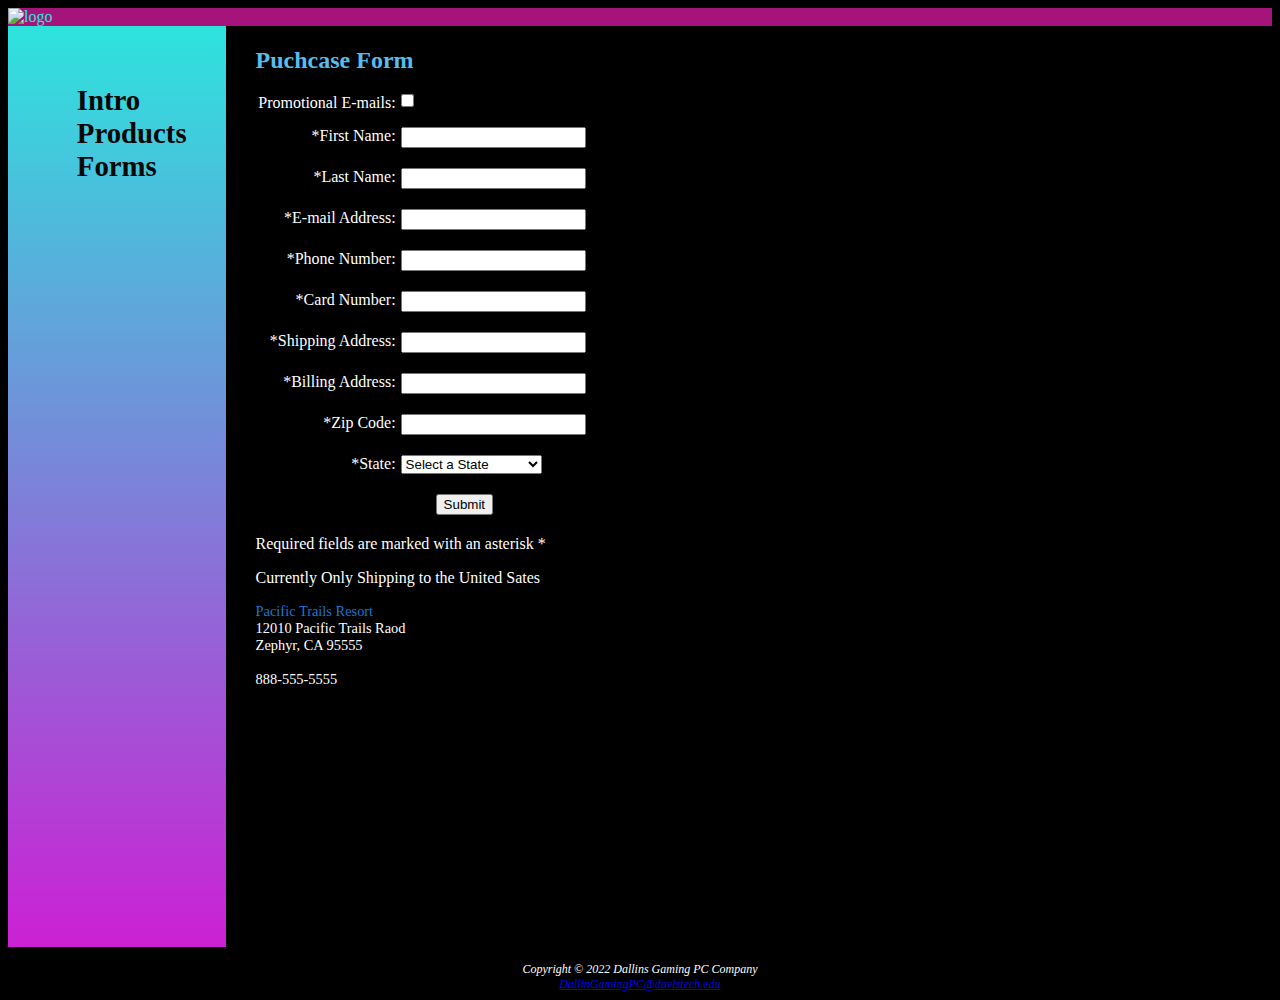
==== Forms.html @ ac086cd7 "Added Files" ====
<!DOCTYPE html>
<html lang="en">

<head>
	<title>Dallins Gaming PC Company</title>
	<meta charset="utf-8">
	<link href="color.css" rel="stylesheet">
</head>

<body>
	<div id="wrapper">
		<header>
			<div class="container"><img src="logo.jpg" alt="logo" height="300" width="2000">
				<div class="text-block">
					<h1>Checkout</h1>
				</div>
			</div>
		</header>
		<nav>
			<ul>
				<li><a href="index.html">Intro</a></li>
				<li><a href="Products.html">Products</a></li>
				<li><a href="Forms.html">Forms</a></li>
			</ul>
		</nav>
		<main>
			<h2>Puchcase Form</h2>
			<form method="post" action="https://webdevbasics.net/scripts/demo.php">
				<label for="text">Promotional E-mails:</label>
				<input type="checkbox" name="Promotional Emails" id="Promail">
				<label for="myFName">*First Name:</label>
				<input type="text" name="myFName" id="myFName" required="required">
				<label for="myLName">*Last Name:</label>
				<input type="text" name="myLName" id="myLName" required="required">
				<label for="myEmail">*E-mail Address:</label>
				<input type="email" name="myEmail" id="myEmail" required="required">
				<label for="myPhone">*Phone Number:</label>
				<input type="tel" name="myPhone" id="myPhone" required="required" maxlength="12">
				<label for="myCard">*Card Number:</label>
				<input type="text" name="myCame" id="myCame" required="required" maxlength="16">
				<label for="myAddress">*Shipping Address:</label>
				<input type="text" name="myAddress" id="myAddress" required="required">
				<label for="mybAddress">*Billing Address:</label>
				<input type="text" name="mybAddress" id="mybAddress" required="required">
				<label for="text">*Zip Code:</label>
				<input type="text" name="myZip" id="myZip" required="required" maxlength="5">
				<label for="state">*State:</label>
				<select name="state" id="state">
					<option value="" selected="selected">Select a State</option>
					<option value="AL">Alabama</option>
					<option value="AK">Alaska</option>
					<option value="AZ">Arizona</option>
					<option value="AR">Arkansas</option>
					<option value="CA">California</option>
					<option value="CO">Colorado</option>
					<option value="CT">Connecticut</option>
					<option value="DE">Delaware</option>
					<option value="DC">District Of Columbia</option>
					<option value="FL">Florida</option>
					<option value="GA">Georgia</option>
					<option value="HI">Hawaii</option>
					<option value="ID">Idaho</option>
					<option value="IL">Illinois</option>
					<option value="IN">Indiana</option>
					<option value="IA">Iowa</option>
					<option value="KS">Kansas</option>
					<option value="KY">Kentucky</option>
					<option value="LA">Louisiana</option>
					<option value="ME">Maine</option>
					<option value="MD">Maryland</option>
					<option value="MA">Massachusetts</option>
					<option value="MI">Michigan</option>
					<option value="MN">Minnesota</option>
					<option value="MS">Mississippi</option>
					<option value="MO">Missouri</option>
					<option value="MT">Montana</option>
					<option value="NE">Nebraska</option>
					<option value="NV">Nevada</option>
					<option value="NH">New Hampshire</option>
					<option value="NJ">New Jersey</option>
					<option value="NM">New Mexico</option>
					<option value="NY">New York</option>
					<option value="NC">North Carolina</option>
					<option value="ND">North Dakota</option>
					<option value="OH">Ohio</option>
					<option value="OK">Oklahoma</option>
					<option value="OR">Oregon</option>
					<option value="PA">Pennsylvania</option>
					<option value="RI">Rhode Island</option>
					<option value="SC">South Carolina</option>
					<option value="SD">South Dakota</option>
					<option value="TN">Tennessee</option>
					<option value="TX">Texas</option>
					<option value="UT">Utah</option>
					<option value="VT">Vermont</option>
					<option value="VA">Virginia</option>
					<option value="WA">Washington</option>
					<option value="WV">West Virginia</option>
					<option value="WI">Wisconsin</option>
					<option value="WY">Wyoming</option>
				</select>
				<input type="submit">
			</form>
			<p>Required fields are marked with an asterisk *</p>
			<p> Currently Only Shipping to the United Sates</p>
			<div id="contact">
				<span class="resort">Pacific Trails Resort</span><br>
				12010 Pacific Trails Raod<br>
				Zephyr, CA 95555<br>
				<br>
				888-555-5555<br>
				<br>
			</div>
		</main>
		<footer>
			<br>Copyright &copy; 2022 Dallins Gaming PC Company<br>
			<a href="mailto:DallinGamingPC@davistech.edu">
				DallinGamingPC@davistech.edu
		</footer>
	</div>



</body>

</html>
---- color.css ----
body {
    background-color: black;
    color: #ffffff;
}

.container {
    position: relative;
}

.text-block {
    position: absolute;
    bottom: 30px;
    left: 20px;
    background-color: rgb(8, 8, 8);
    color: #57bdec;
    padding-left: 20px;
    padding-right: 20px;
    padding-bottom: 20px;
}

header {
    background-image: url(logo.jpg);
    background-position: right;
    background-repeat: no-repeat;
    background-color: #a5147a;
    color: #2ae7de
}

nav a {
    text-decoration: none;
    display: block;
    transition: background-color 2s linear;
}

nav {
    float: left;
    width: 160px;
    padding: 1.5em;
    font-size: 120%;
    font-weight: bold;
}

nav a:link {
    color: #060707;
}

nav a:visited {
    color: #3f4444;
}

nav a:hover {
    color: #ec61c2;
    background-color: #148fa5;
}

main {
    min-height: 100vh;
    background-color: black;
    margin-left: 190px;
    padding-top: 1px;
    padding-right: 20px;
    padding-bottom: 20px;
    padding-left: 30px;
    display: block;
    overflow: auto;
}

h1 {
    margin-bottom: 0;
}

h2 {
    color: #57bdec;
}

dt {
    color: #7094e7;
}

.resort {
    color: #1976D2;
}

footer {
    margin-top: auto;
    font-family: Georgia, 'Times New Roman', serif;
    font-size: 75%;
    font-style: italic;
    text-align: center;
    background-color: black;
}

h3 {
    color: #a5147a;
}

h4 {
    color: #a5147a;
}

#wrapper {
    background-color: #070707;
    background-image: linear-gradient(to bottom, #2ae7de, #d317d3);
}

nav ul {
    list-style: none;
    font-size: 1.5em;
}

#productTable {
    clear: both;
}

section {
    float: left;
    width: 33%;
    padding-left: 2em;
    padding-right: 2em;
}

table {
    border: 2px solid #3399cc;
    border-collapse: collapse;
}

th,
td {
    padding: 0.5em;
    border: 2px solid #3399cc;
}

td {
    text-align: center;
}

.text {
    text-align: left;
}

tr:nth-of-type(odd) {
    background-color: #d317d3;
}

label {
    float: left;
    display: block;
    text-align: right;
    width: 140px;
    padding-right: 5px;
}

input {
    display: block;
    margin-bottom: 20px;
}

input[type="submit"] {
    margin-left: 180px;
    margin-top: 20px;
}

#contact {
    font-size: 90%;
}
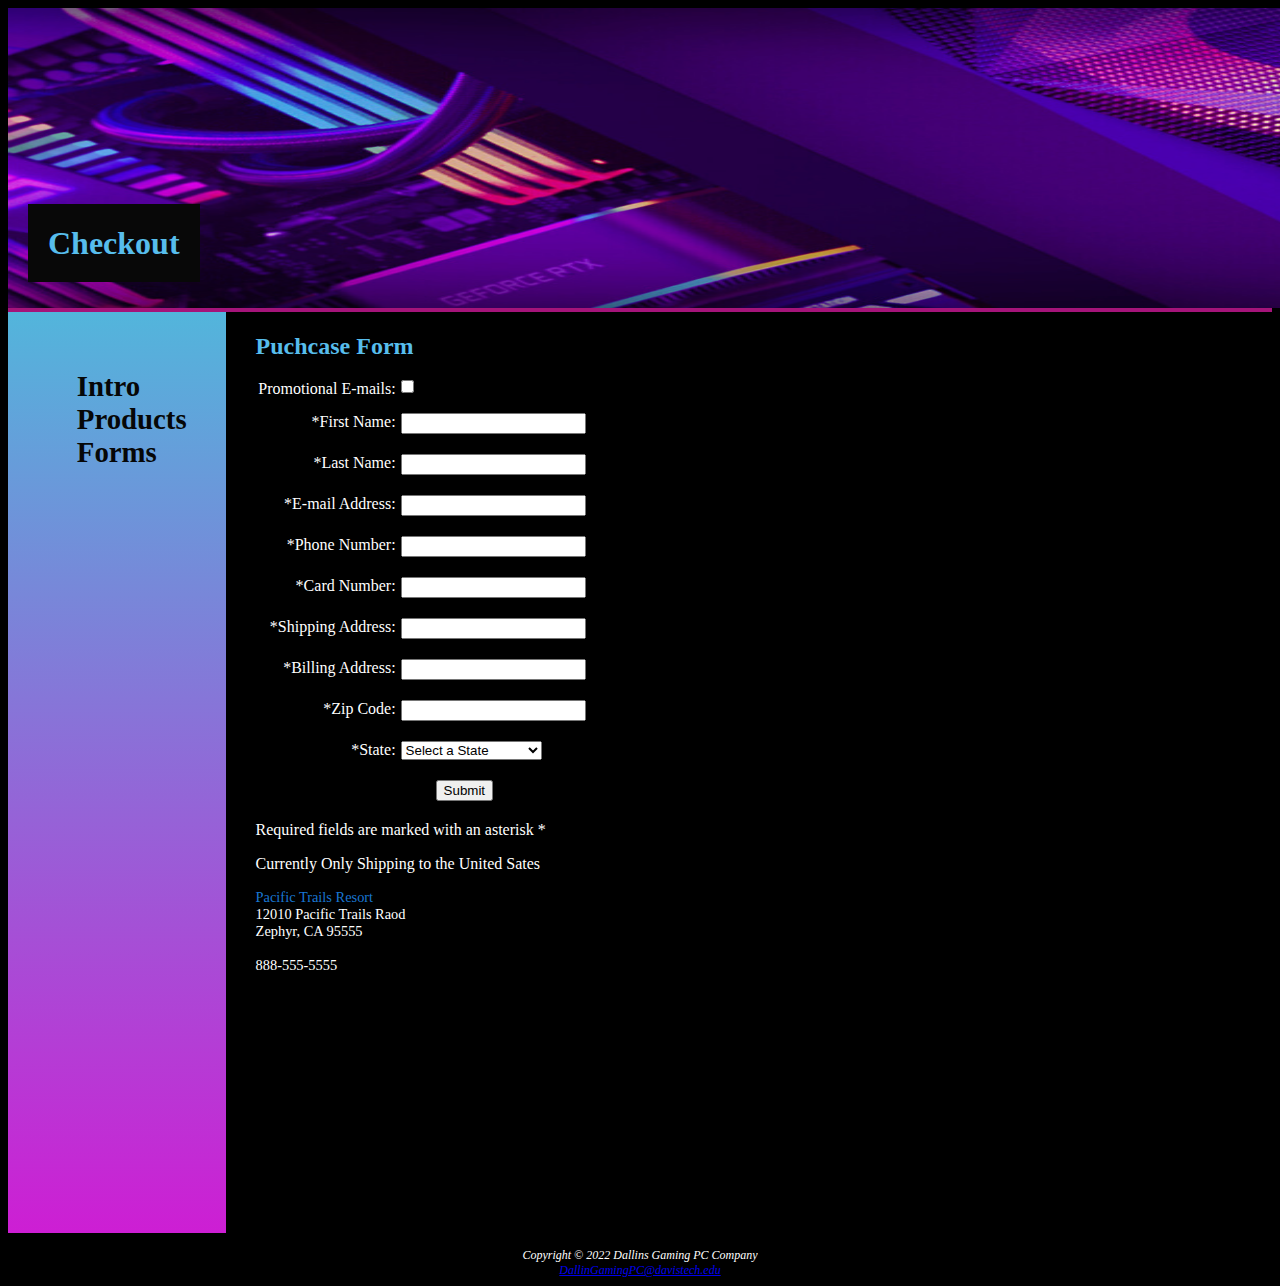
==== commit d5d91ae8: "changes" ====
--- a/Forms.html
+++ b/Forms.html
@@ -10,7 +10,7 @@
 <body>
 	<div id="wrapper">
 		<header>
-			<div class="container"><img src="logo.jpg" alt="logo" height="300" width="2000">
+			<div class="container"><img src="Logo.jpg" alt="logo" height="300" width="2000">
 				<div class="text-block">
 					<h1>Checkout</h1>
 				</div>
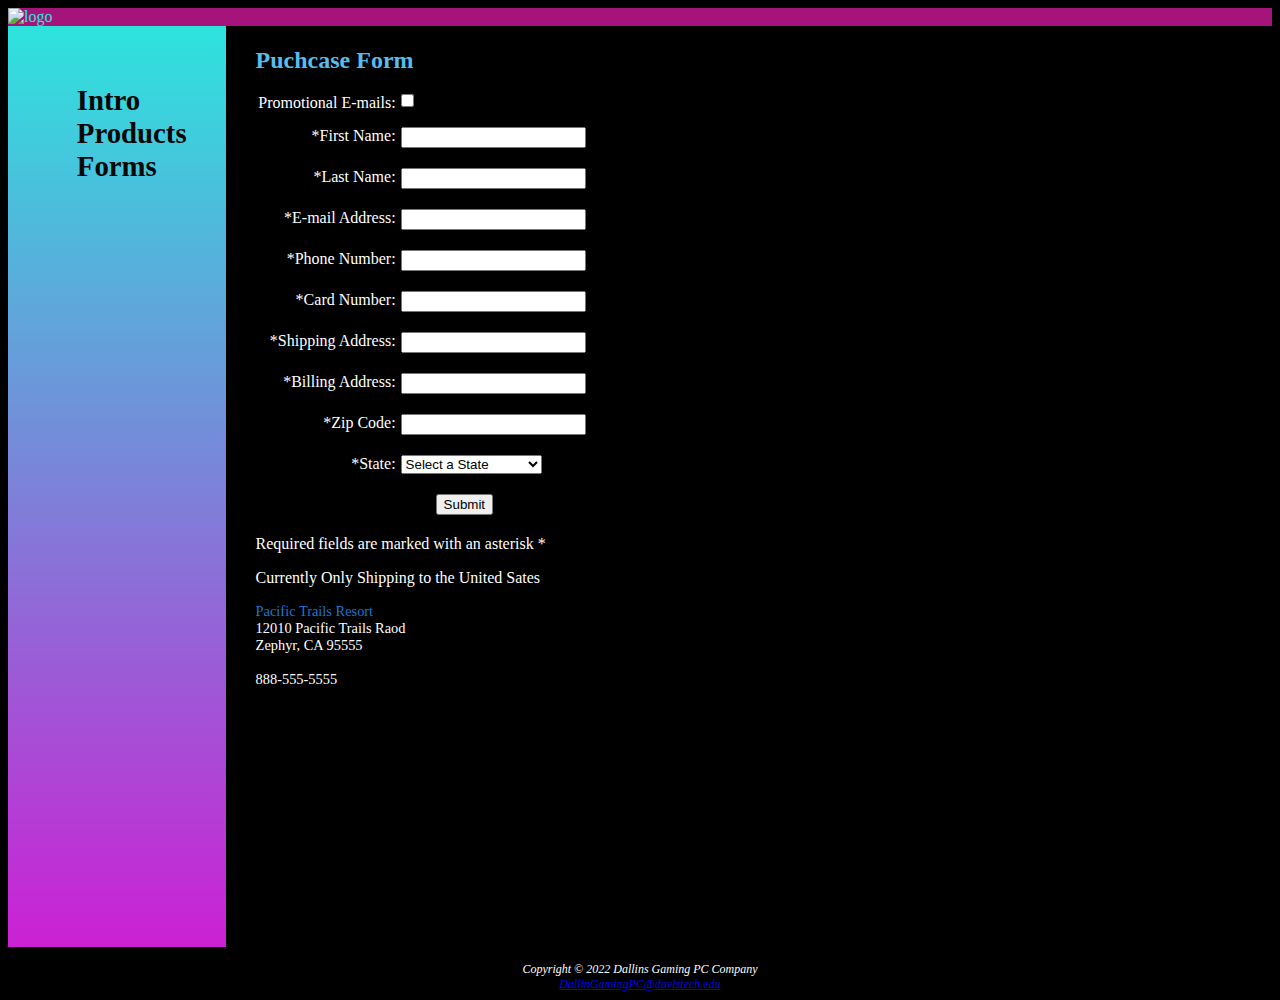
==== commit bbf00c08: "FIX" ====
--- a/Forms.html
+++ b/Forms.html
@@ -10,7 +10,7 @@
 <body>
 	<div id="wrapper">
 		<header>
-			<div class="container"><img src="Logo.jpg" alt="logo" height="300" width="2000">
+			<div class="container"><img src="Logo.JPG" alt="logo" height="300" width="2000">
 				<div class="text-block">
 					<h1>Checkout</h1>
 				</div>
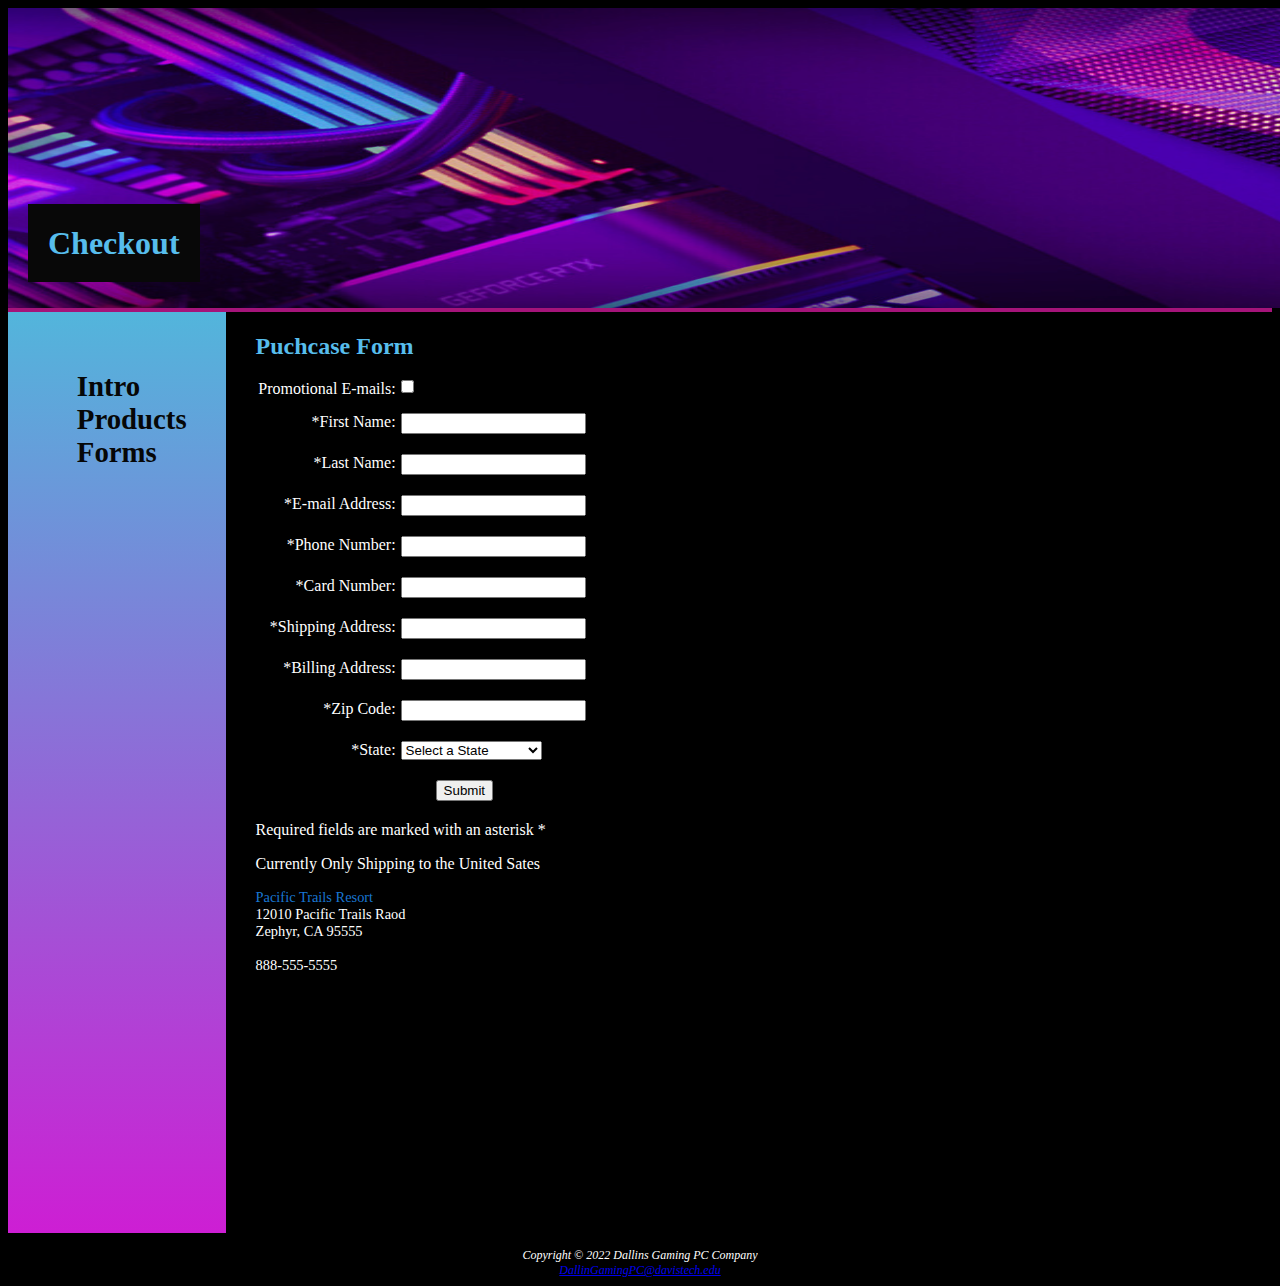
==== commit 2e6a007f: "fix2" ====
--- a/Forms.html
+++ b/Forms.html
@@ -10,7 +10,7 @@
 <body>
 	<div id="wrapper">
 		<header>
-			<div class="container"><img src="Logo.JPG" alt="logo" height="300" width="2000">
+			<div class="container"><img src="Logo.jpg" alt="logo" height="300" width="2000">
 				<div class="text-block">
 					<h1>Checkout</h1>
 				</div>
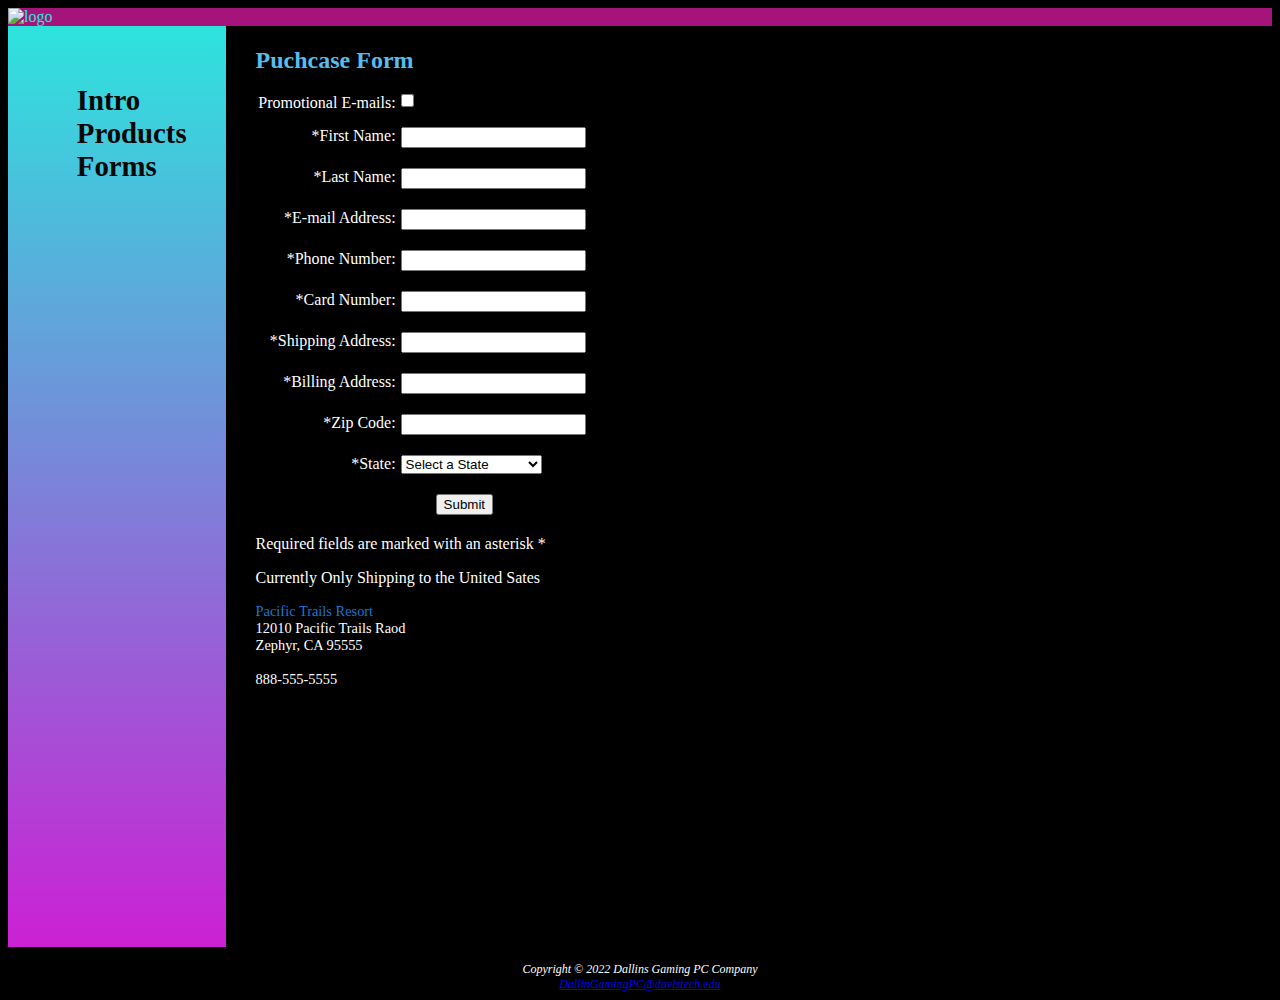
==== commit 38999550: "FIX3" ====
--- a/Forms.html
+++ b/Forms.html
@@ -10,7 +10,7 @@
 <body>
 	<div id="wrapper">
 		<header>
-			<div class="container"><img src="Logo.jpg" alt="logo" height="300" width="2000">
+			<div class="container"><img src="Logo.JPG" alt="logo" height="300" width="2000">
 				<div class="text-block">
 					<h1>Checkout</h1>
 				</div>
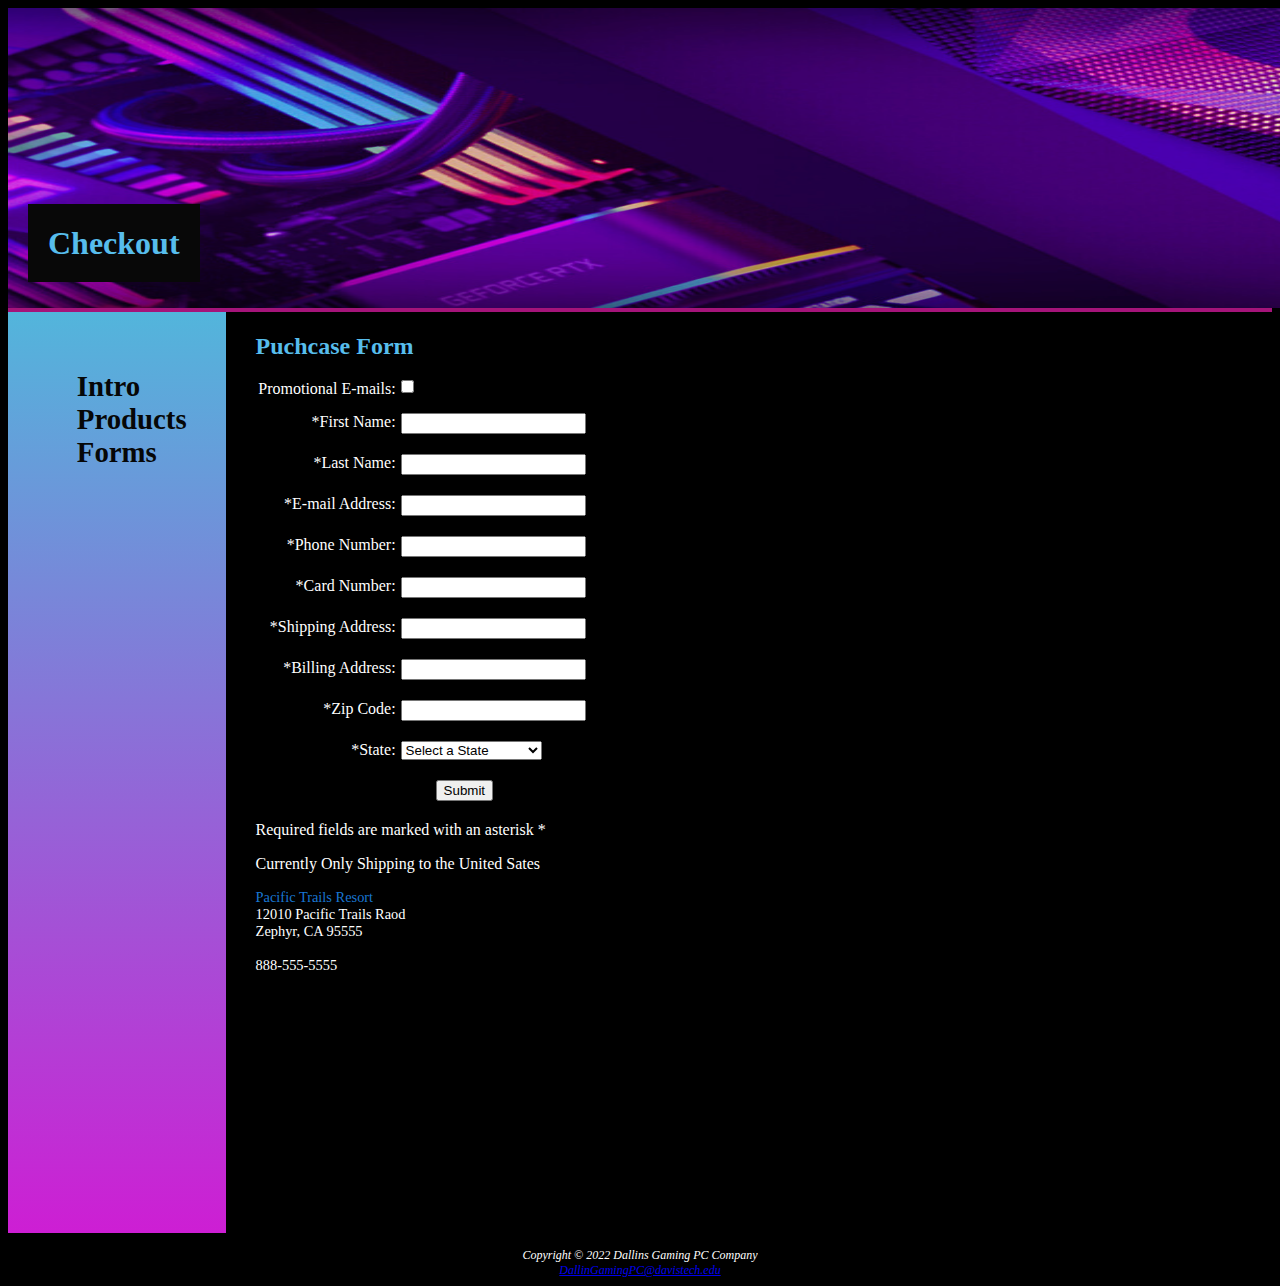
==== commit b4c89be7: "fix" ====
--- a/Forms.html
+++ b/Forms.html
@@ -10,7 +10,7 @@
 <body>
 	<div id="wrapper">
 		<header>
-			<div class="container"><img src="Logo.JPG" alt="logo" height="300" width="2000">
+			<div class="container"><img src="Logo.jpg" alt="logo" height="300" width="2000">
 				<div class="text-block">
 					<h1>Checkout</h1>
 				</div>
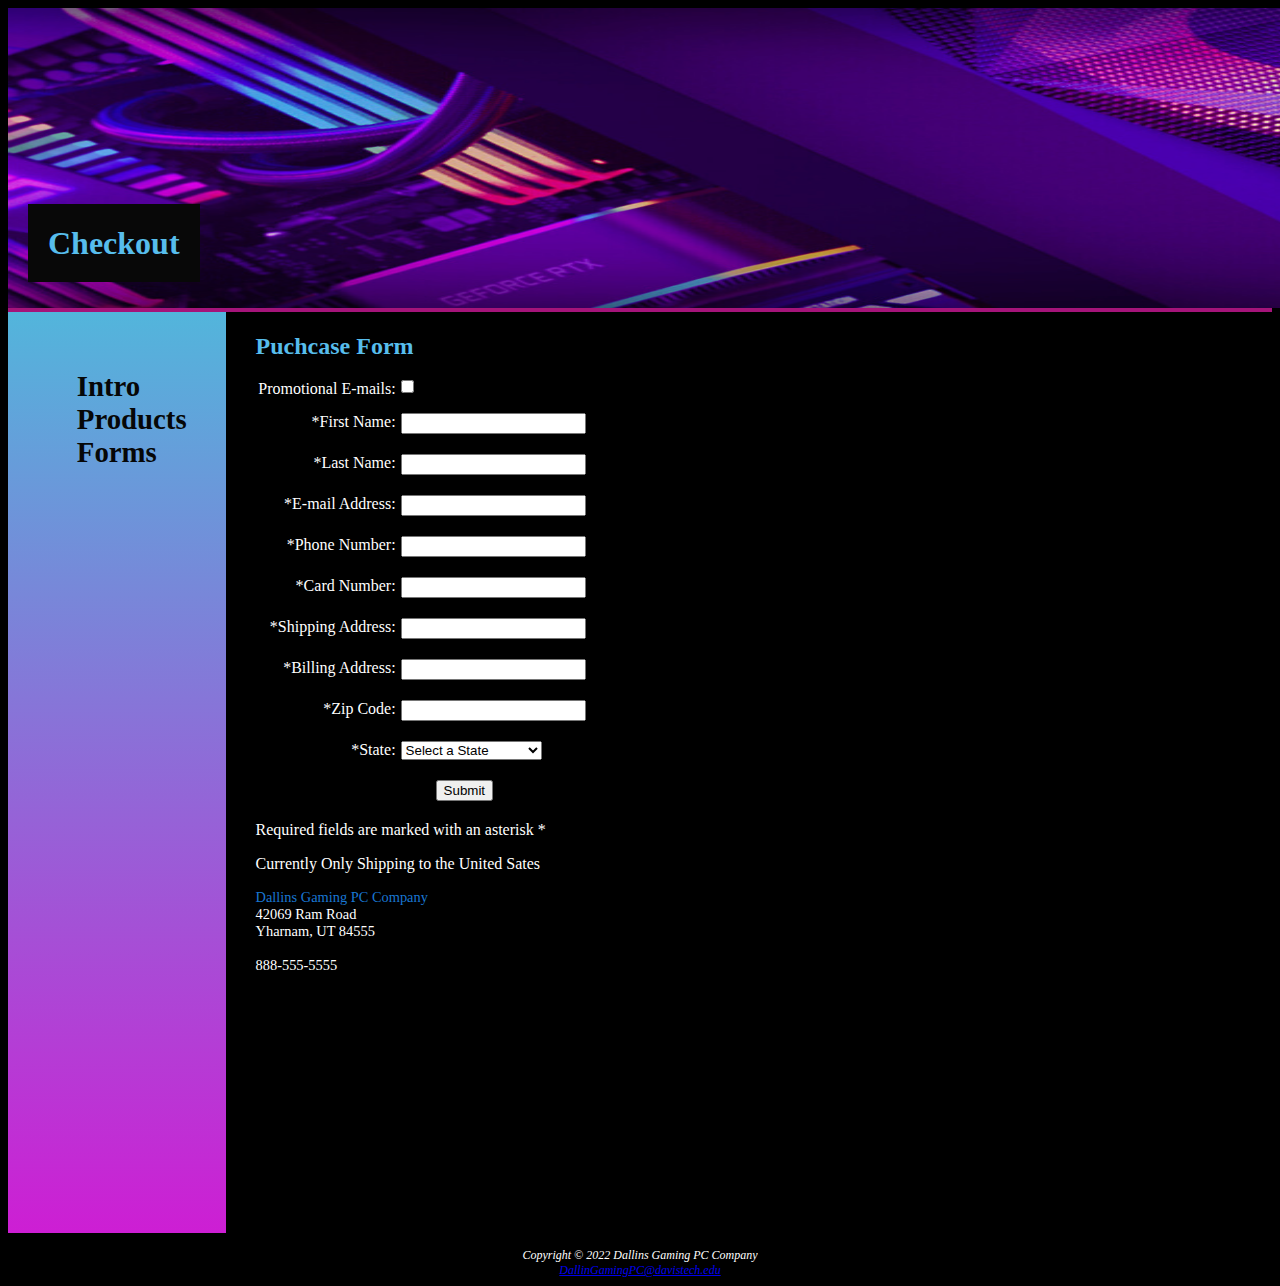
==== commit 0ca494e8: "fix" ====
--- a/Forms.html
+++ b/Forms.html
@@ -104,9 +104,9 @@
 			<p>Required fields are marked with an asterisk *</p>
 			<p> Currently Only Shipping to the United Sates</p>
 			<div id="contact">
-				<span class="resort">Pacific Trails Resort</span><br>
-				12010 Pacific Trails Raod<br>
-				Zephyr, CA 95555<br>
+				<span class="resort">Dallins Gaming PC Company</span><br>
+				42069 Ram Road<br>
+				Yharnam, UT 84555<br>
 				<br>
 				888-555-5555<br>
 				<br>
